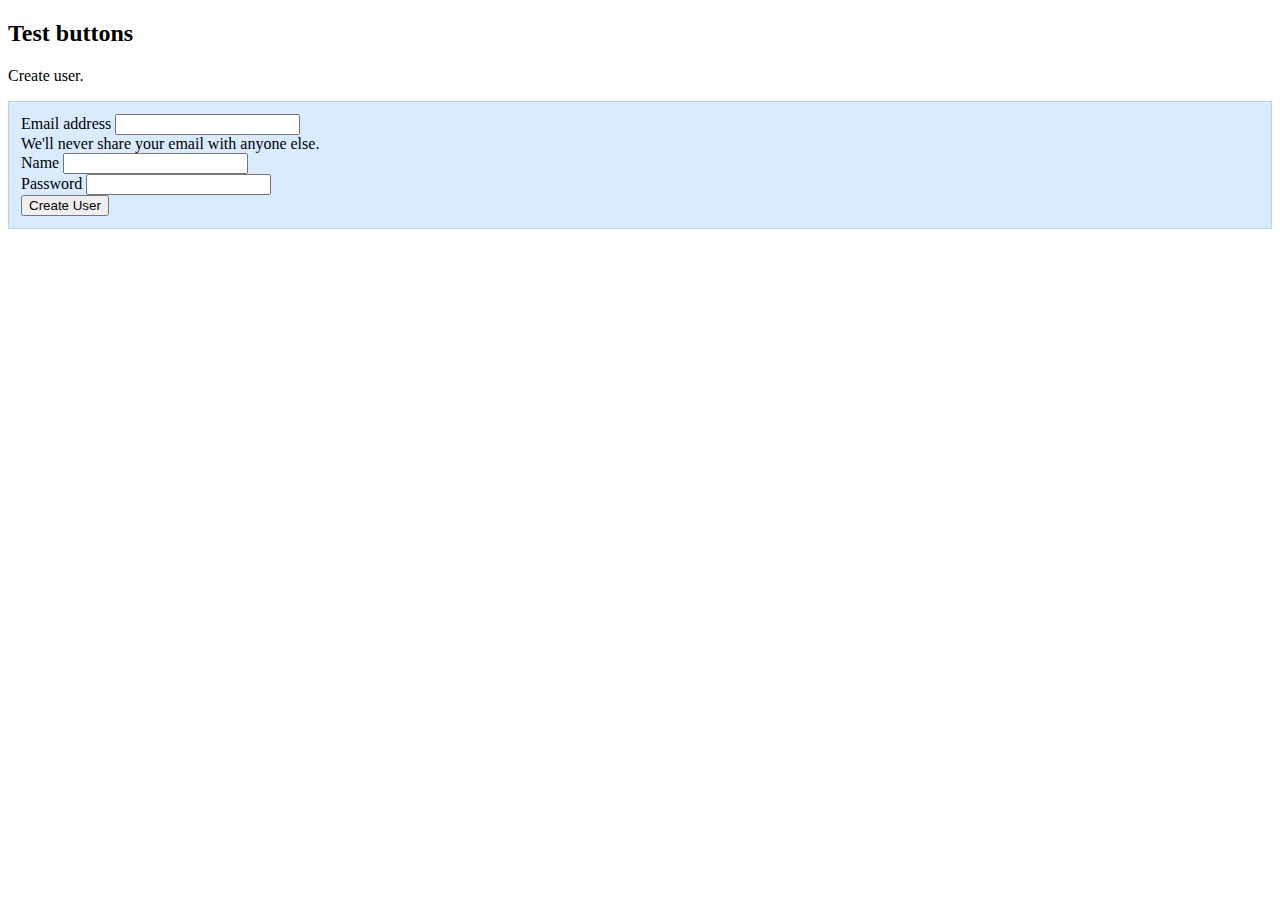
==== misc/html/index.html @ b89cb620 "Initial commit - adding users works" ====
<!doctype html>
<html lang="en">
  <head>
    <meta charset="utf-8">
    <meta name="viewport" content="width=device-width, initial-scale=1">
    <meta name="description" content="">
    <meta name="author" content="Mark Otto, Jacob Thornton, and Bootstrap contributors">
    <meta name="generator" content="Hugo 0.88.1">
    <title>Grid Template · Bootstrap v5.1</title>

    <link rel="canonical" href="https://getbootstrap.com/docs/5.1/examples/grid/">

    

    <!-- Bootstrap core CSS -->
<link href="bootstrap.min.css" rel="stylesheet">

    <style>
      .bd-placeholder-img {
        font-size: 1.125rem;
        text-anchor: middle;
        -webkit-user-select: none;
        -moz-user-select: none;
        user-select: none;
      }

      @media (min-width: 768px) {
        .bd-placeholder-img-lg {
          font-size: 3.5rem;
        }
      }
    </style>

    
    <!-- Custom styles for this template -->
    <link href="grid.css" rel="stylesheet">
  </head>
  <body class="py-4">
    
<main>
  <div class="container" id="containers">
    <h2 class="mt-4">Test buttons</h2>
    <p>Create user.</p>
  </div>

  <div class="container themed-container">
    <form  method="post">
      <div class="mb-3">
        <label for="uEmail" class="form-label">Email address</label>
        <input type="email" class="form-control" name="mail" id="mail" aria-describedby="emailHelp">
        <div id="emailHelp" class="form-text">We'll never share your email with anyone else.</div>
      </div>
      <div class="mb-3">
        <label for="uName" class="form-label">Name</label>
        <input type="text" class="form-control" name="name" id="name">
      </div>
      <div class="mb-3">
        <label for="exampleInputPassword1" class="form-label">Password</label>
        <input type="password" class="form-control" name="pass" id="pass">
      </div>
      <button type="submit" class="btn btn-primary">Create User</button>
    </form>
  </div>

</main>


    
  </body>
</html>
---- misc/html/grid.css ----
.themed-grid-col {
  padding-top: .75rem;
  padding-bottom: .75rem;
  background-color: rgba(86, 61, 124, .15);
  border: 1px solid rgba(86, 61, 124, .2);
}

.themed-container {
  padding: .75rem;
  margin-bottom: 1.5rem;
  background-color: rgba(0, 123, 255, .15);
  border: 1px solid rgba(0, 123, 255, .2);
}
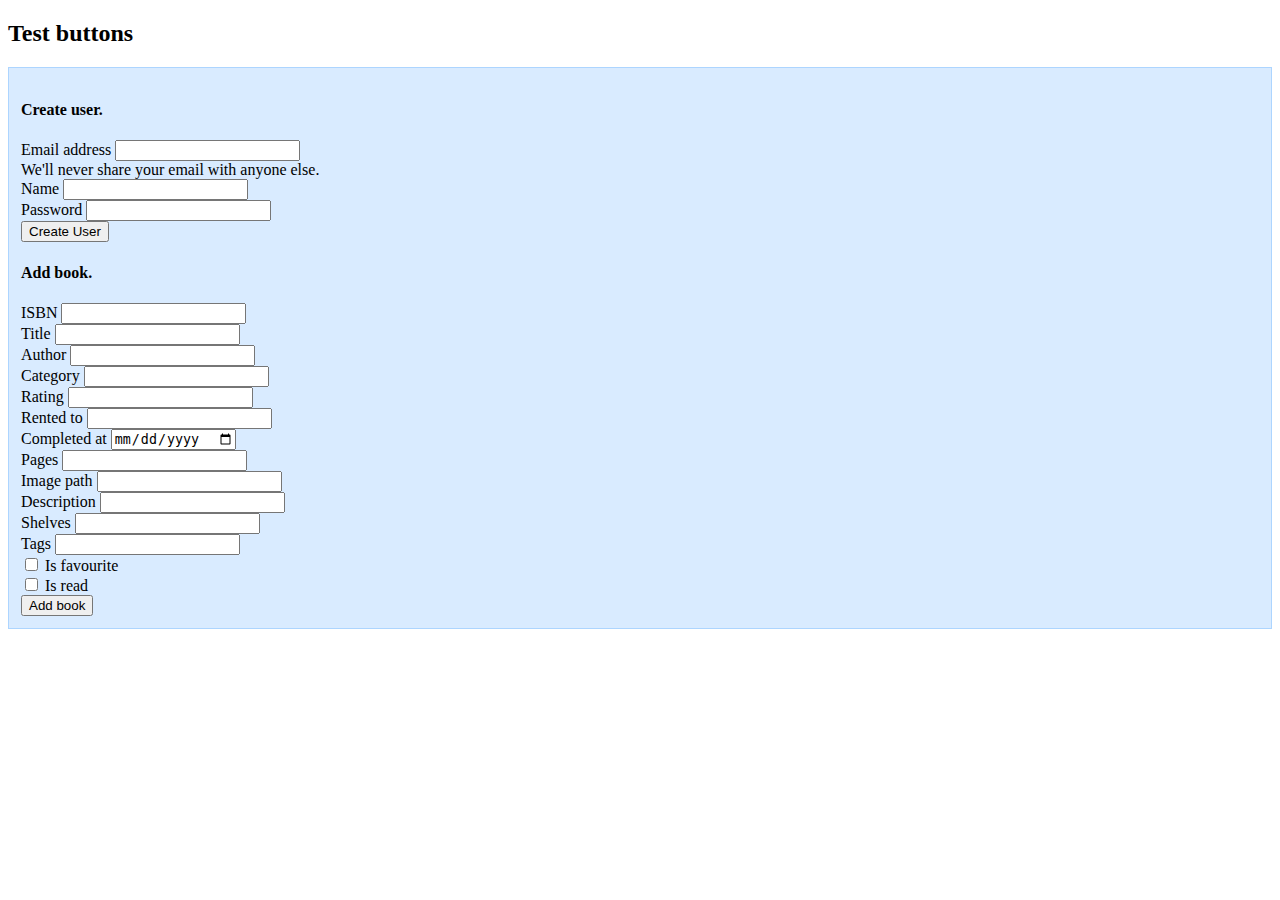
==== commit 4027aa12: "refactor code and project structure" ====
--- a/misc/html/index.html
+++ b/misc/html/index.html
@@ -40,11 +40,13 @@
 <main>
   <div class="container" id="containers">
     <h2 class="mt-4">Test buttons</h2>
-    <p>Create user.</p>
   </div>
 
   <div class="container themed-container">
-    <form  method="post">
+    <div class="row align-items-start">
+    <div class="col">
+    <h4>Create user.</h4>
+    <form action="/adduser" method="post">
       <div class="mb-3">
         <label for="uEmail" class="form-label">Email address</label>
         <input type="email" class="form-control" name="mail" id="mail" aria-describedby="emailHelp">
@@ -61,6 +63,72 @@
       <button type="submit" class="btn btn-primary">Create User</button>
     </form>
   </div>
+  <div class="col">
+    <h4>Add book.</h4>
+    <form action="/addbook" method="post">
+      <div class="mb-3">
+        <label class="form-label">ISBN</label>
+        <input type="number" class="form-control" name="isbn" aria-describedby="emailHelp">
+      </div>
+      <div class="mb-3">
+        <label class="form-label">Title</label>
+        <input type="text" class="form-control" name="title">
+      </div>
+      <div class="mb-3">
+        <label class="form-label">Author</label>
+        <input type="text" class="form-control" name="author">
+      </div>
+      <div class="mb-3">
+        <label class="form-label">Category</label>
+        <input type="text" class="form-control" name="category">
+      </div>
+      <div class="mb-3">
+        <label class="form-label">Rating</label>
+        <input type="number" class="form-control" name="rating">
+      </div>
+      <div class="mb-3">
+        <label class="form-label">Rented to</label>
+        <input type="text" class="form-control" name="rentper">
+      </div>
+      <div class="mb-3">
+        <label class="form-label">Completed at</label>
+        <input type="date" class="form-control" name="datecomp">
+      </div>
+      <div class="mb-3">
+        <label class="form-label">Pages</label>
+        <input type="number" class="form-control" name="pages">
+      </div>
+      <div class="mb-3">
+        <label class="form-label">Image path</label>
+        <input type="text" class="form-control" name="image">
+      </div>
+      <div class="mb-3">
+        <label class="form-label">Description</label>
+        <input type="text" class="form-control" name="desc">
+      </div>
+      <div class="mb-3">
+        <label class="form-label">Shelves</label>
+        <input type="text" class="form-control" name="shelves">
+      </div>
+      <div class="mb-3">
+        <label class="form-label">Tags</label>
+        <input type="text" class="form-control" name="tags">
+      </div>
+      <div class="checkbox mb-3">
+        <label>
+          <input type="checkbox" name="fav"> Is favourite
+        </label>
+      </div>
+      <div class="checkbox mb-3">
+        <label>
+          <input type="checkbox" name="read"> Is read
+        </label>
+      </div>
+      <button type="submit" class="btn btn-primary">Add book</button>
+    </form>
+  </div>
+  </div>
+  </div>
 
 </main>
 
